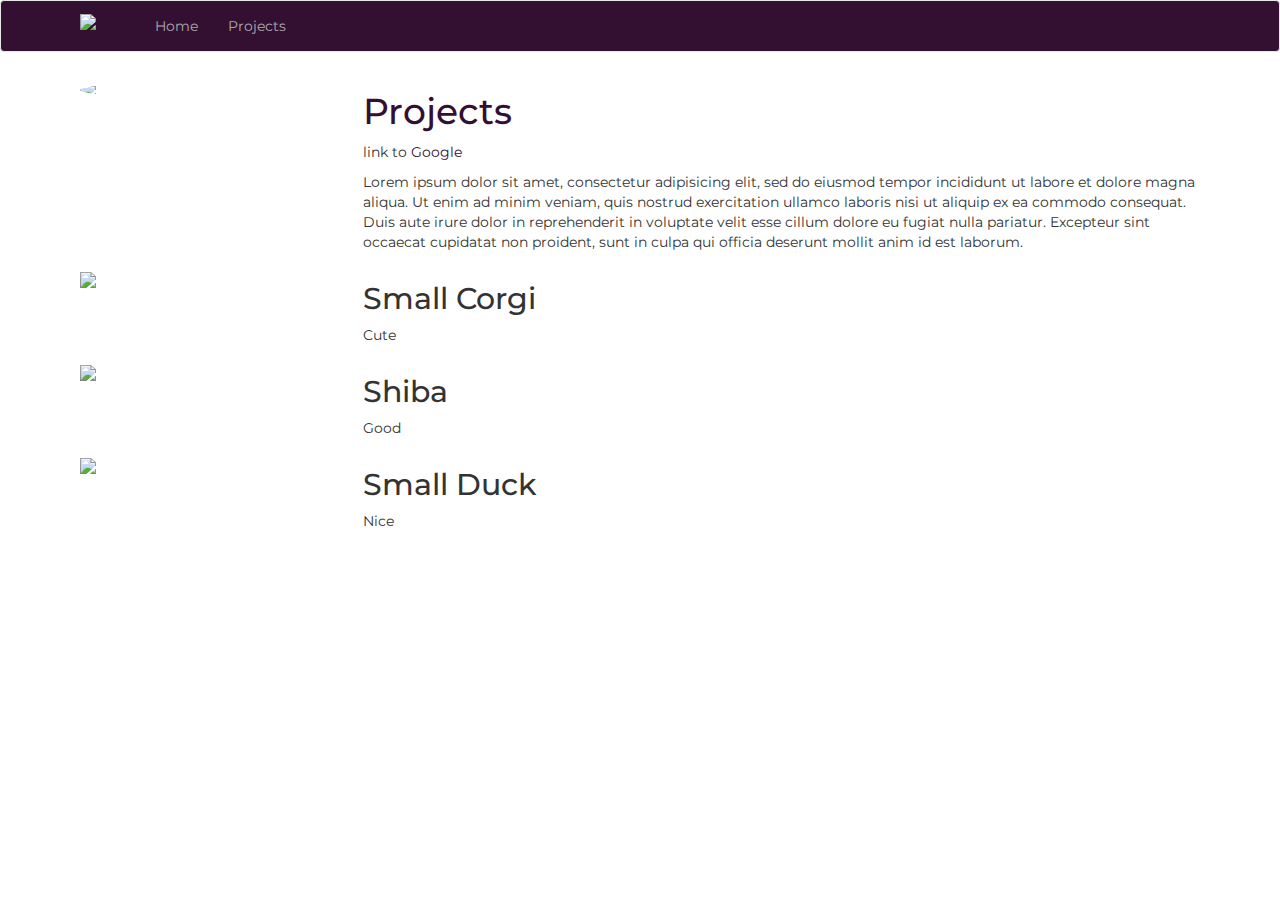
==== projects.html @ 1635c238 "Stylised and CV added" ====
<!DOCTYPE html>
<html>
<head>
	<title>Bootstrap</title>
	<link rel="stylesheet" href="https://maxcdn.bootstrapcdn.com/bootstrap/3.3.7/css/bootstrap.min.css" integrity="sha384-BVYiiSIFeK1dGmJRAkycuHAHRg32OmUcww7on3RYdg4Va+PmSTsz/K68vbdEjh4u" crossorigin="anonymous">
	<script
	  	src="https://code.jquery.com/jquery-3.3.1.slim.min.js"
	  	integrity="sha256-3edrmyuQ0w65f8gfBsqowzjJe2iM6n0nKciPUp8y+7E="
	  	crossorigin="anonymous"></script>
	<script src="https://maxcdn.bootstrapcdn.com/bootstrap/3.3.7/js/bootstrap.min.js" integrity="sha384-Tc5IQib027qvyjSMfHjOMaLkfuWVxZxUPnCJA7l2mCWNIpG9mGCD8wGNIcPD7Txa" crossorigin="anonymous"></script>
	<link href="https://fonts.googleapis.com/css?family=Montserrat" rel="stylesheet">
	<link rel="stylesheet" type="text/css" href="css/index.css">
	<link rel="stylesheet" href="https://use.fontawesome.com/releases/v5.1.0/css/all.css" integrity="sha384-lKuwvrZot6UHsBSfcMvOkWwlCMgc0TaWr+30HWe3a4ltaBwTZhyTEggF5tJv8tbt" crossorigin="anonymous">
</head>
<body>
	<nav class="navbar navbar-default">
		  <div class="container">
		    <!-- Brand and toggle get grouped for better mobile display -->
		    <div id="logo-position"> 
		    	<a href="index.html"><img src="https://i.ytimg.com/vi/AZ2ZPmEfjvU/maxresdefault.jpg"></a>
		    </div>
		    <div class="navbar-header">
		    	<button type="button" class="navbar-toggle collapsed" data-toggle="collapse" data-target="#bs-example-navbar-collapse-1" aria-expanded="false">
			        <span class="sr-only">Toggle navigation</span>
			        <span class="icon-bar"></span>
			        <span class="icon-bar"></span>
			        <span class="icon-bar"></span>
		    	</button>
		      	
		    </div>

		    <!-- Collect the nav links, forms, and other content for toggling -->
		    <div class="collapse navbar-collapse" id="bs-example-navbar-collapse-1">
			    <ul class="nav navbar-nav">
			    	<li>
			    		<a href="index.html">Home</a>
			    	</li>
			    	<li>
			    		<a href="projects.html">Projects</a>
			    	</li>
			    </ul>
		    </div><!-- /.navbar-collapse -->
		  </div><!-- /.container-fluid -->
		</nav>
	<div class="container">
	
		

		<div class="row">
			<div class="col-sm-3">
				<img class="img-circular img-responsive" src="images\img_5784.jpg">
			</div>

			<div class="col-sm-9">
				<h1>Projects</h1>
				<p>
					link to <a href="http://www.google.co.uk">Google</a>
				</p>
				<p>
					Lorem ipsum dolor sit amet, consectetur adipisicing elit, sed do eiusmod
					tempor incididunt ut labore et dolore magna aliqua. Ut enim ad minim veniam,
					quis nostrud exercitation ullamco laboris nisi ut aliquip ex ea commodo
					consequat. Duis aute irure dolor in reprehenderit in voluptate velit esse
					cillum dolore eu fugiat nulla pariatur. Excepteur sint occaecat cupidatat non
					proident, sunt in culpa qui officia deserunt mollit anim id est laborum.
				</p>
			</div>
		
		</div>

		
		<div class="row">
			<div class="col-sm-3">
				<img class="img-responsive" src="https://www.petguide.com/wp-content/uploads/2017/04/cute-puppy-breeds-corgi.jpg">
			</div>

			<div class="col-sm-9">
				<h2>Small Corgi</h2>
				<p>
					Cute
				</p>
			</div>
		
		</div>
		<div class="row">
			<div class="col-sm-3">
				<img class="img-responsive" src="http://cdn.akc.org/content/article-body-image/shiba_inu_cute_puppies.jpg">
			</div>

			<div class="col-sm-9">
				<h2>Shiba</h2>
				
				<p>
					Good
				</p>
			</div>
		
		</div>
		<div class="row">
			<div class="col-sm-3">
				<img class="img-responsive" src="http://www.laughspark.info/uploadfiles/cute-puppy-and-chicken-playing-635793537547982596-17083.jpg">
			</div>

			<div class="col-sm-9">
				<h2>Small Duck</h2>
				
				<p>
					Nice
				</p>
			</div>
		
		</div>



	</div>	
</body>
</html>
---- css/index.css ----
body {
	font-family: 'Montserrat', sans-serif;
}

a{
	color:#331032;
}

h1{
	color:#331032;
}

.navbar-default {
    background-color: #331032;
    border-color: #e7e7e7;
   
}
.navbar-default .navbar-nav>li>a {
    color: #ababab;
    float: left;
}

.navbar-default .navbar-brand {
    float: left;
}

.navbar-collapse {
    padding-right: 15px;
    padding-left: 15px;
}

#logo-position{
	display: inline; 
	float: left;
	width: 50px;
	margin: 10px;
}

#img-avatar {
    border-radius: 50%;
}

img{
	width: 100%;
}

.img-responsive {
	display: block;
    max-width: 100%;
    height: auto;
    padding: 10px;
}

.img-circular {
 
  border-radius: 50%;
 
}
i{
	display: inline;
	padding-right: 5px;
}

#google{
	display: inline;
}
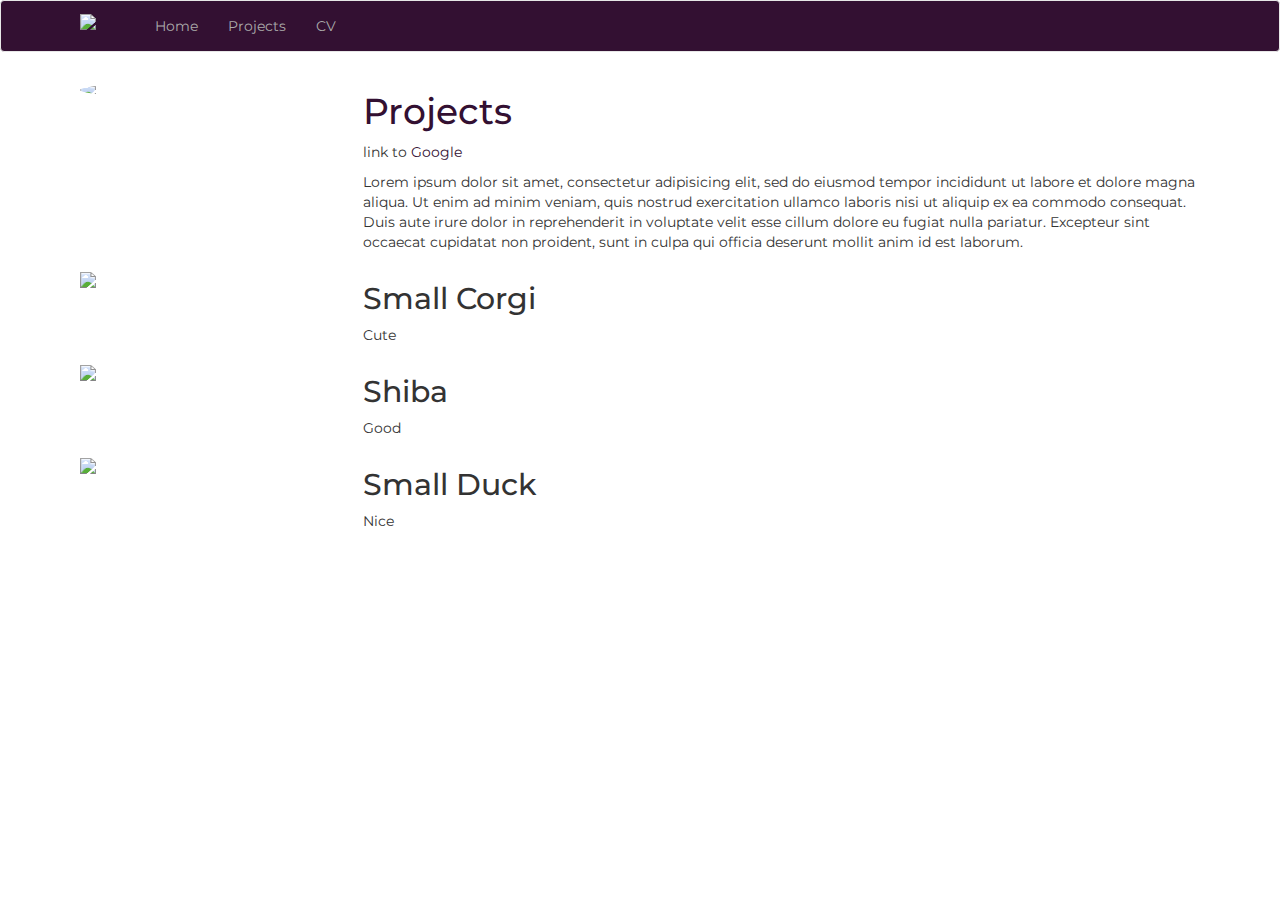
==== commit 5e29df7e: "cv" ====
--- a/projects.html
+++ b/projects.html
@@ -37,6 +37,9 @@
 			    	</li>
 			    	<li>
 			    		<a href="projects.html">Projects</a>
+			    	</li>
+			    	<li>
+			    		<a href="CV.pdf">CV</a>
 			    	</li>
 			    </ul>
 		    </div><!-- /.navbar-collapse -->
--- a/css/index.css
+++ b/css/index.css
@@ -8,6 +8,10 @@
 
 h1{
 	color:#331032;
+}
+
+footer {
+	margin: 20px;
 }
 
 .navbar-default {
@@ -63,4 +67,4 @@
 
 #google{
 	display: inline;
-}+}
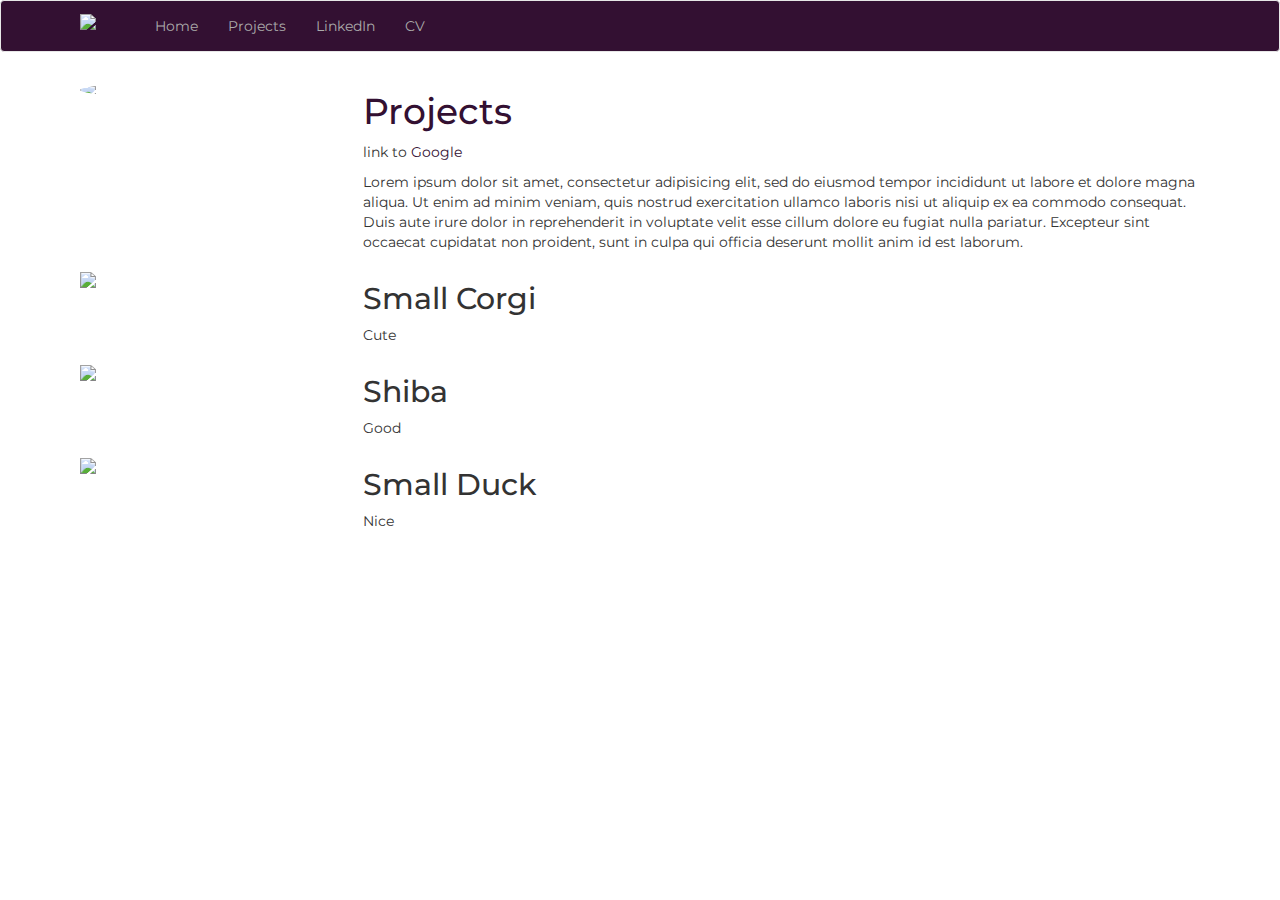
==== commit 7df85e97: "LinkedIn" ====
--- a/projects.html
+++ b/projects.html
@@ -37,6 +37,9 @@
 			    	</li>
 			    	<li>
 			    		<a href="projects.html">Projects</a>
+			    	</li>
+			    	<li>
+			    		<a href="https://www.linkedin.com/in/naomi-daniels-holgate-70900314b/">LinkedIn</a>
 			    	</li>
 			    	<li>
 			    		<a href="CV.pdf">CV</a>
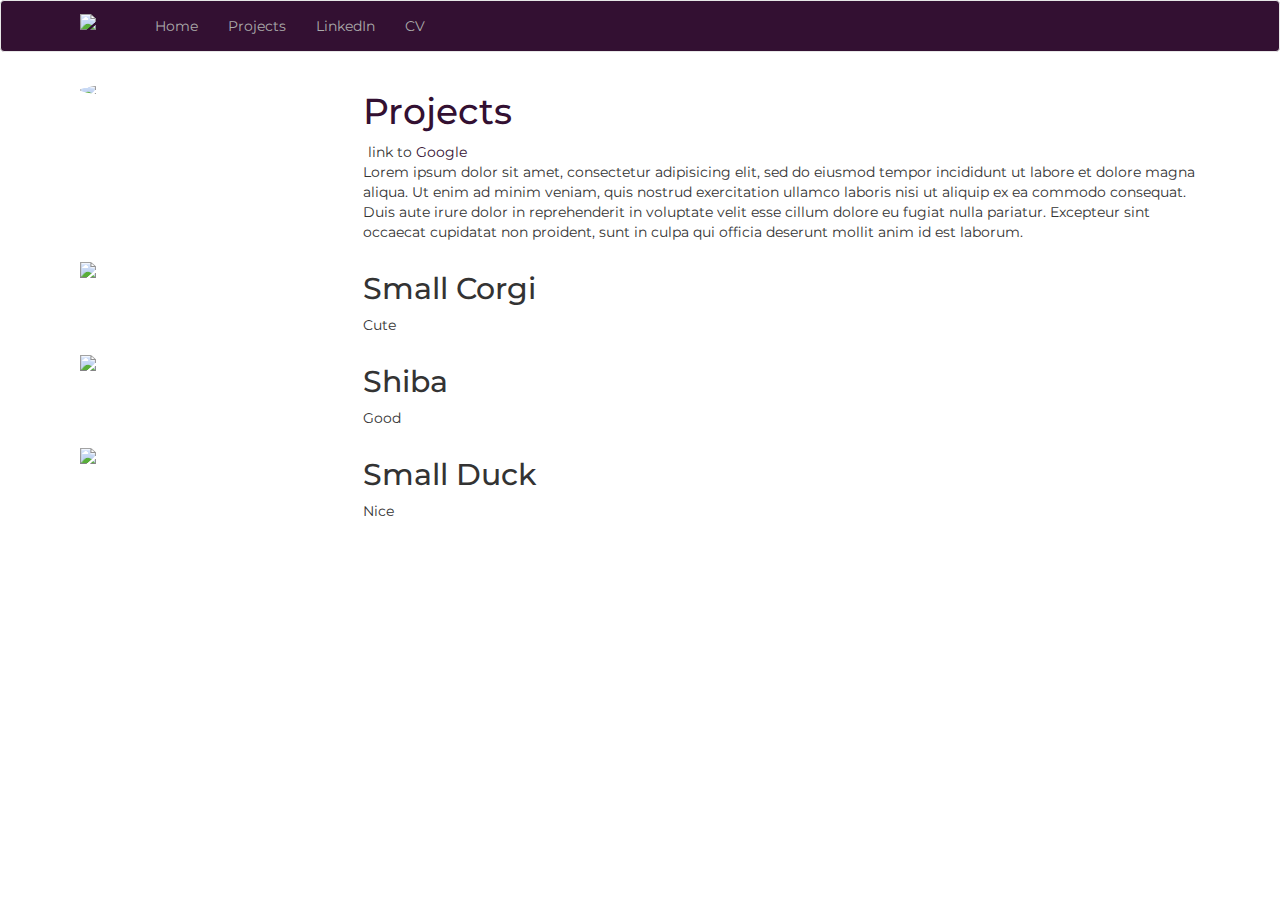
==== commit e6b32907: "Google logo" ====
--- a/projects.html
+++ b/projects.html
@@ -54,12 +54,14 @@
 
 		<div class="row">
 			<div class="col-sm-3">
-				<img class="img-circular img-responsive" src="images\img_5784.jpg">
+				<img class="img-circular img-responsive" src="images\IMG_5784.JPG">
 			</div>
 
 			<div class="col-sm-9">
 				<h1>Projects</h1>
-				<p>
+				<i class="fab fa-google"></i>
+				<p id="google">
+					
 					link to <a href="http://www.google.co.uk">Google</a>
 				</p>
 				<p>
--- a/css/index.css
+++ b/css/index.css
@@ -22,6 +22,7 @@
 .navbar-default .navbar-nav>li>a {
     color: #ababab;
     float: left;
+
 }
 
 .navbar-default .navbar-brand {
@@ -68,3 +69,4 @@
 #google{
 	display: inline;
 }
+
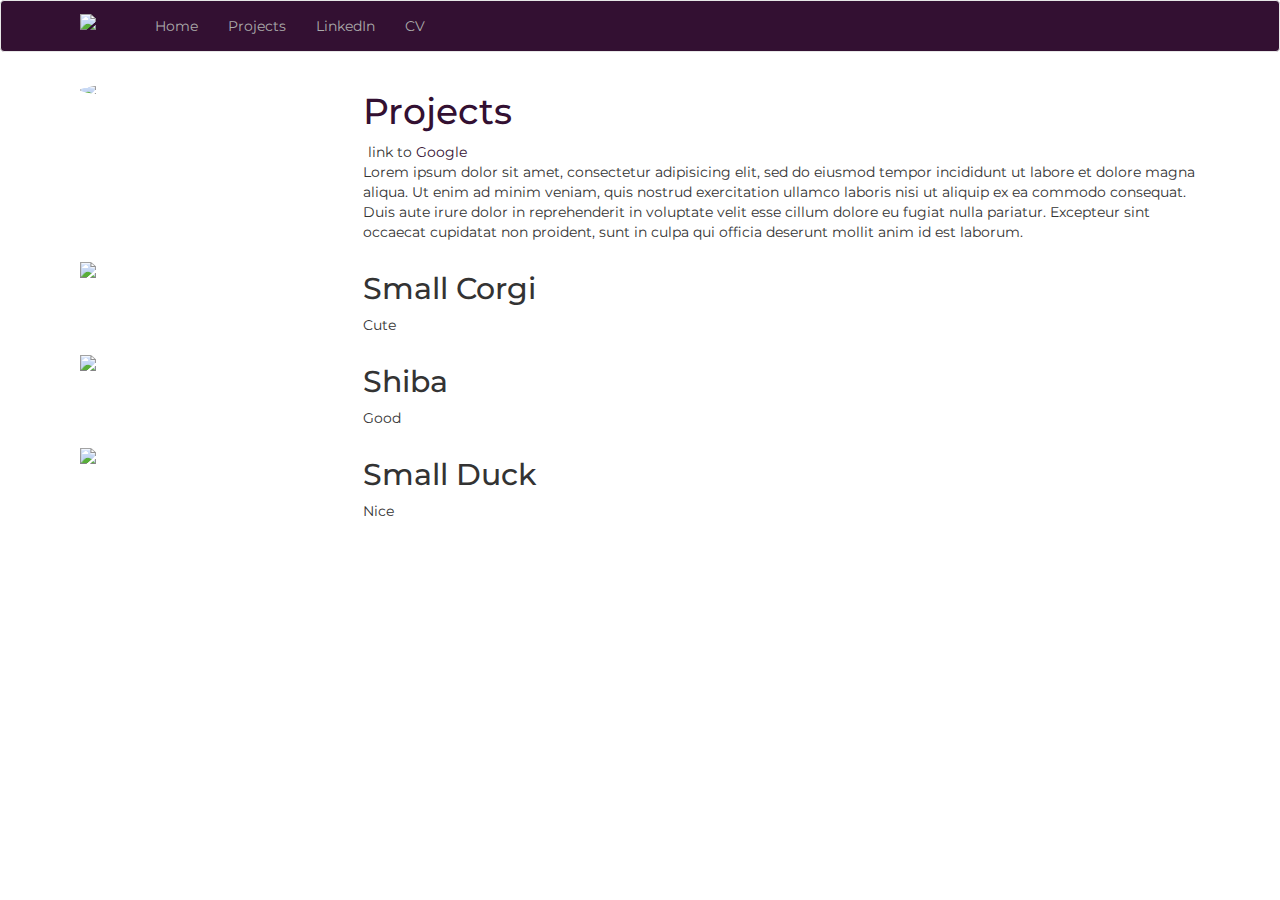
==== commit 7f3a84e1: "title of portfolio" ====
--- a/projects.html
+++ b/projects.html
@@ -1,7 +1,7 @@
 <!DOCTYPE html>
 <html>
 <head>
-	<title>Bootstrap</title>
+	<title>Naomi Daniels-Holgate</title>
 	<link rel="stylesheet" href="https://maxcdn.bootstrapcdn.com/bootstrap/3.3.7/css/bootstrap.min.css" integrity="sha384-BVYiiSIFeK1dGmJRAkycuHAHRg32OmUcww7on3RYdg4Va+PmSTsz/K68vbdEjh4u" crossorigin="anonymous">
 	<script
 	  	src="https://code.jquery.com/jquery-3.3.1.slim.min.js"
